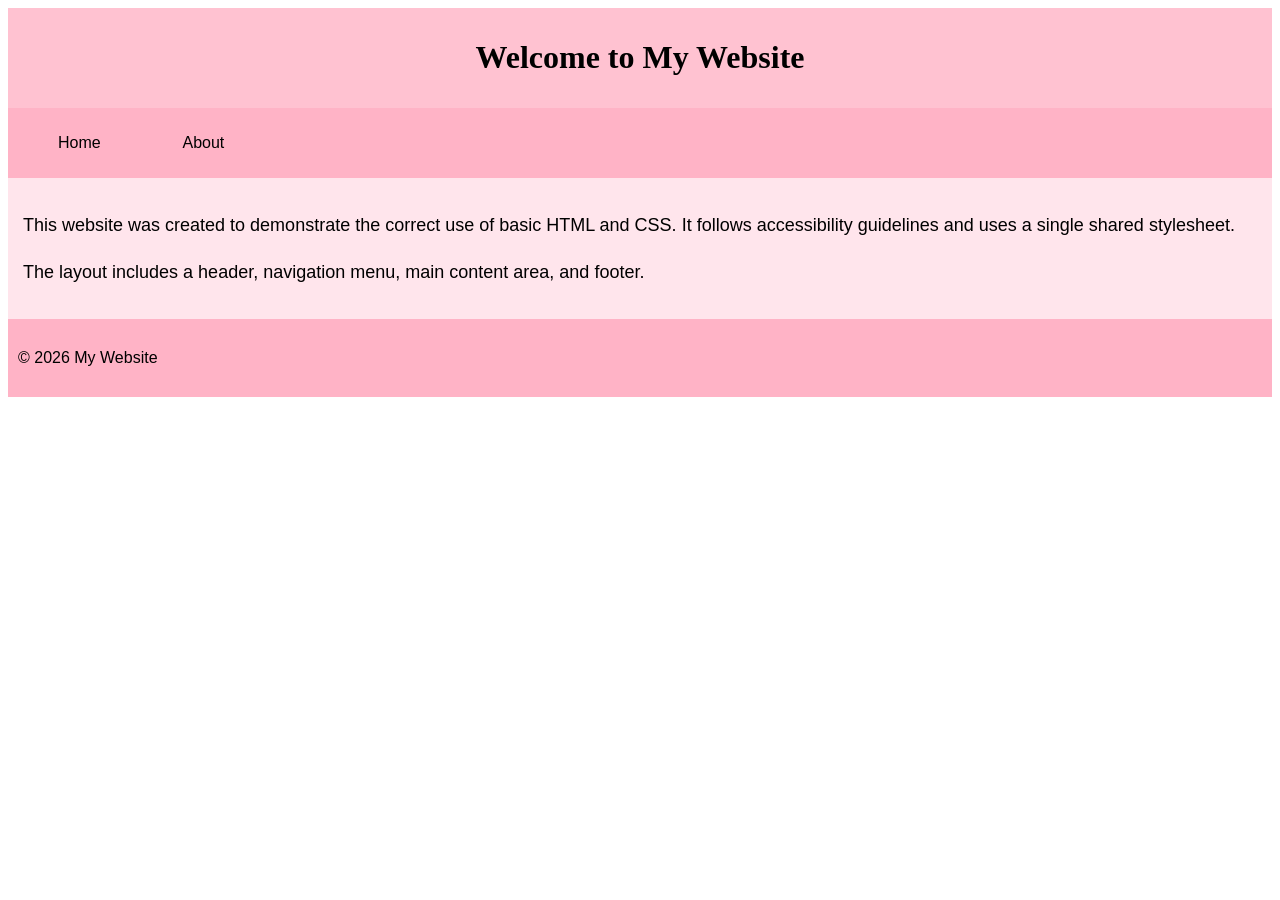
==== index.html @ 1523c34b "Add files via upload" ====
<!DOCTYPE html>
<html lang="en">
<head>
  <meta charset="UTF-8">
  <title>My Simple Website</title>
  <link rel="stylesheet" href="style.css">
</head>

<body>
  <header>
    <h1>Welcome to My Website</h1>
  </header>

  <nav>
    <ul>
      <li><a href="index.html">Home</a></li>
      <li><a href="about.html">About</a></li>
    </ul>
  </nav>

  <main>
    <p>
      This website was created to demonstrate the correct use of basic HTML and CSS.
      It follows accessibility guidelines and uses a single shared stylesheet.
    </p>

    <p>
      The layout includes a header, navigation menu, main content area, and footer.
    </p>
  </main>

  <footer>
    <p>&copy; 2026 My Website</p>
  </footer>
</body>
</html>
---- style.css ----
body {
  font-family: Arial, sans-serif;
  font-size: 16px;
}

header {
  background-color: #ffc2d1;
  padding: 10px;
}

nav {
  background-color: #ffb3c6;
  padding: 10px;
}

main {
  background-color: #ffe5ec;
  font-size: 18px;
  padding: 15px;
}

footer {
  background-color: #ffb3c6;
  padding: 10px;
}

li {
  display: inline-block;
  width: 120px;
}

h1 {
  text-align: center;
  font-family: Georgia, serif;
  color: #000000;
}

p {
  line-height: 1.6;
}

a {
  text-decoration: none;
  color: #000000;
}
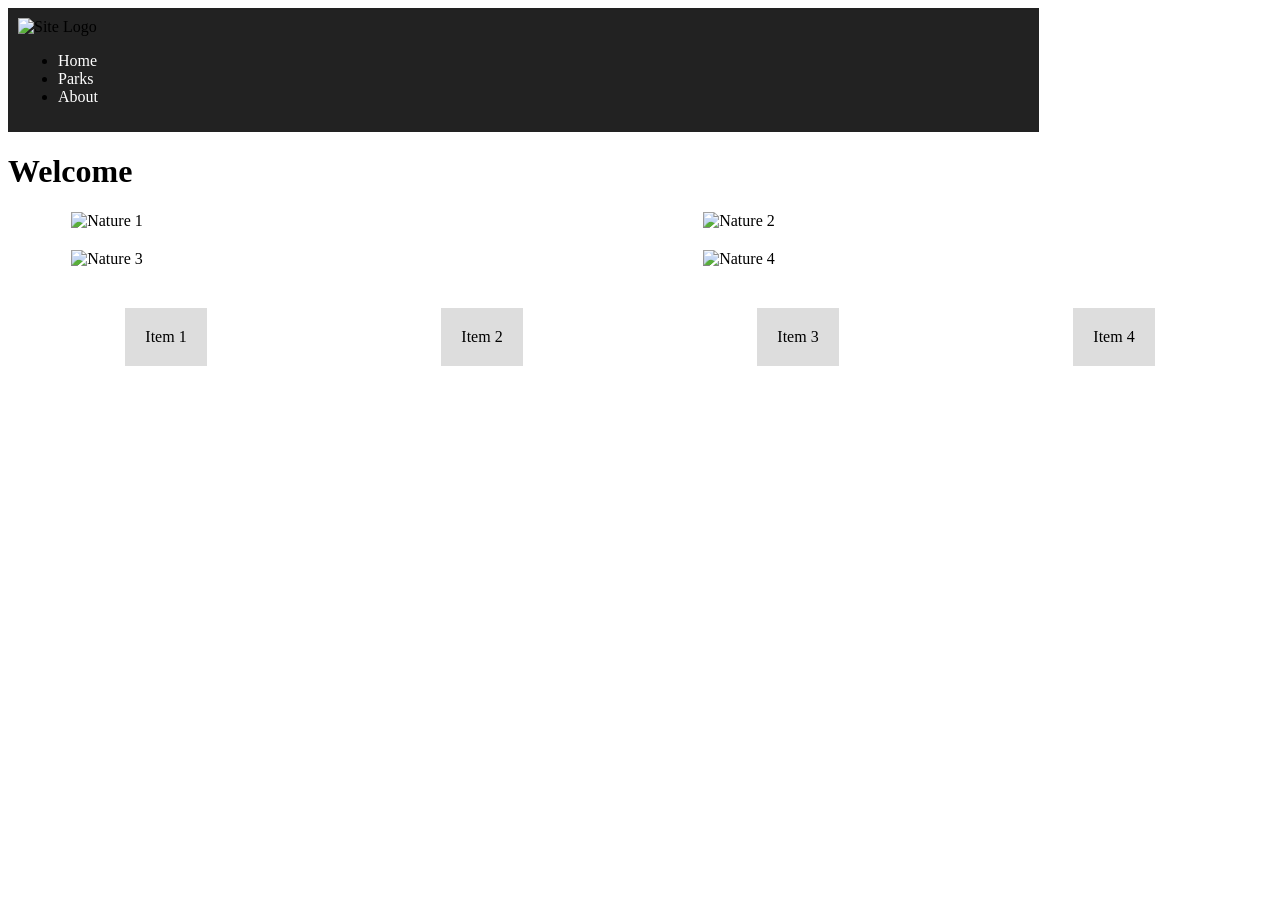
==== commit 0c8f91f9: "Add files via upload" ====
--- a/index.html
+++ b/index.html
@@ -1,36 +1,42 @@
 <!DOCTYPE html>
 <html lang="en">
 <head>
-  <meta charset="UTF-8">
-  <title>My Simple Website</title>
-  <link rel="stylesheet" href="style.css">
+    <meta charset="UTF-8">
+    <title>Home</title>
+    <link rel="stylesheet" href="style.css">
 </head>
+<body>
 
-<body>
-  <header>
-    <h1>Welcome to My Website</h1>
-  </header>
+<a class="skip-link" href="#main">Skip to Main Content</a>
 
-  <nav>
-    <ul>
-      <li><a href="index.html">Home</a></li>
-      <li><a href="about.html">About</a></li>
-    </ul>
-  </nav>
+<header>
+    <nav>
+        <img src="https://png.pngtree.com/png-clipart/20230531/original/pngtree-eco-life-nature-simple-icon-logo-png-image_9174492.png" alt="Site Logo">
+        <ul>
+            <li><a href="index.html">Home</a></li>
+            <li><a href="parks.html">Parks</a></li>
+            <li><a href="about.html">About</a></li>
+        </ul>
+    </nav>
+</header>
 
-  <main>
-    <p>
-      This website was created to demonstrate the correct use of basic HTML and CSS.
-      It follows accessibility guidelines and uses a single shared stylesheet.
-    </p>
+<main id="main">
+    <h1>Welcome</h1>
 
-    <p>
-      The layout includes a header, navigation menu, main content area, and footer.
-    </p>
-  </main>
+    <section class="grid">
+        <img src="https://cdn.pixabay.com/photo/2020/04/06/11/53/sunset-5009422_640.jpg" alt="Nature 1">
+        <img src="https://www.shutterstock.com/image-photo/scenic-view-lush-mountains-serene-600nw-2707239527.jpg" alt="Nature 2">
+        <img src="https://media.istockphoto.com/id/517188688/vi/anh/phong-c%E1%BA%A3nh-n%C3%BAi-non.jpg?s=612x612&w=0&k=20&c=WWWaejSo6EWGZMZSK7QK6LCfwd0rL2KB3ImCX2VkW4A=" alt="Nature 3">
+        <img src="https://marketplace.canva.com/2sglU/MAG3CH2sglU/1/tl/canva-beautiful-nature-norway.-MAG3CH2sglU.jpg" alt="Nature 4">
+    </section>
 
-  <footer>
-    <p>&copy; 2026 My Website</p>
-  </footer>
+    <section class="flex">
+        <div>Item 1</div>
+        <div>Item 2</div>
+        <div>Item 3</div>
+        <div>Item 4</div>
+    </section>
+</main>
+
 </body>
-</html>
+</html>
--- a/style.css
+++ b/style.css
@@ -1,45 +1,59 @@
-body {
-  font-family: Arial, sans-serif;
-  font-size: 16px;
+.skip-link {
+    position: absolute;
+    top: -40px;
+    left: 0;
+    background: black;
+    color: white;
+    padding: 8px;
 }
 
-header {
-  background-color: #ffc2d1;
-  padding: 10px;
+.skip-link:focus {
+    top: 10px;
 }
 
 nav {
-  background-color: #ffb3c6;
-  padding: 10px;
+    display: inline-block;
+    width: 80%;
+    background-color: #222;
+    padding: 10px;
 }
 
-main {
-  background-color: #ffe5ec;
-  font-size: 18px;
-  padding: 15px;
+nav img {
+    width: 10%;
 }
 
-footer {
-  background-color: #ffb3c6;
-  padding: 10px;
+nav a {
+    color: white;
+    text-decoration: none;
+    margin-right: 15px;
 }
 
-li {
-  display: inline-block;
-  width: 120px;
+nav a:hover {
+    text-decoration: underline;
 }
 
-h1 {
-  text-align: center;
-  font-family: Georgia, serif;
-  color: #000000;
+.grid {
+    display: grid;
+    grid-template-columns: 40% 40%;
+    justify-content: space-around;
+    align-items: center;
+    row-gap: 20px;
+    margin-top: 20px;
 }
 
-p {
-  line-height: 1.6;
+.grid img {
+    width: 100%;
 }
 
-a {
-  text-decoration: none;
-  color: #000000;
+.flex {
+    display: flex;
+    flex-wrap: wrap;
+    justify-content: space-around;
+    margin-top: 30px;
 }
+
+.flex div {
+    background-color: #ddd;
+    padding: 20px;
+    margin: 10px;
+}
